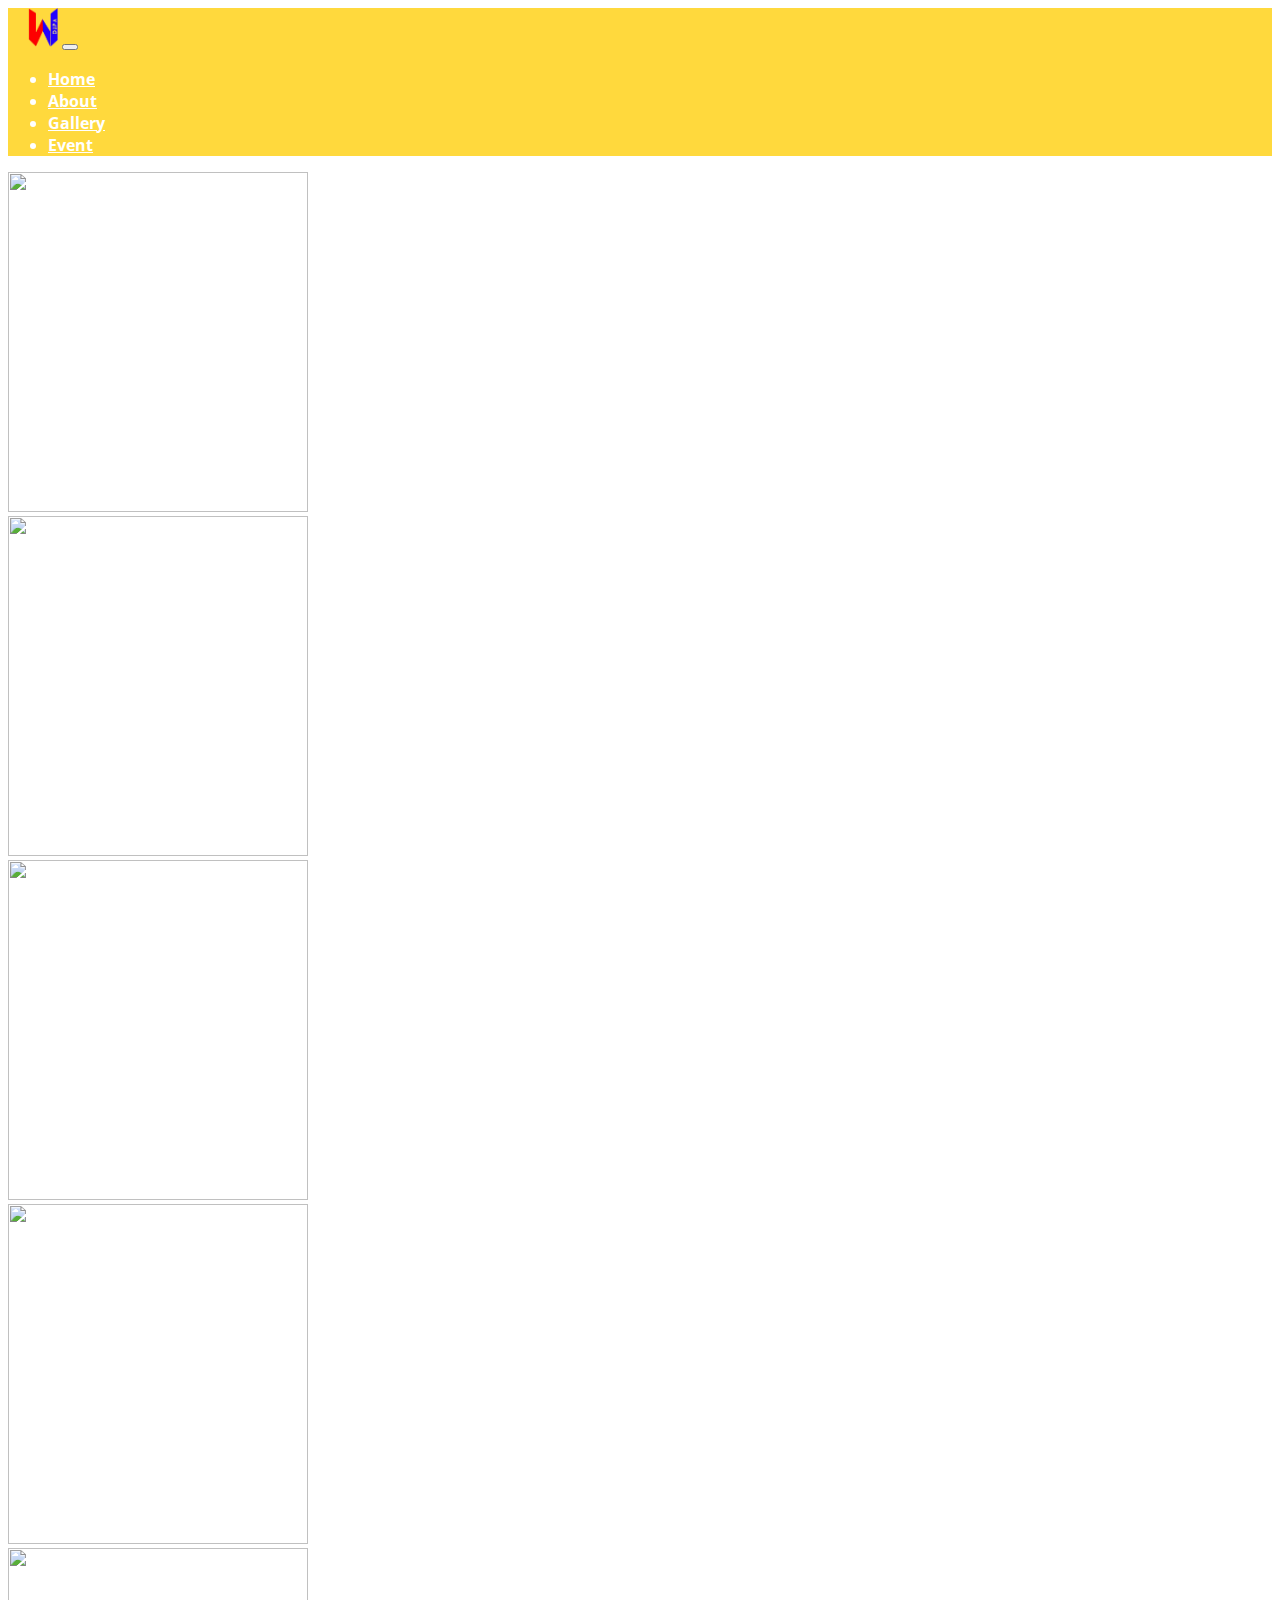
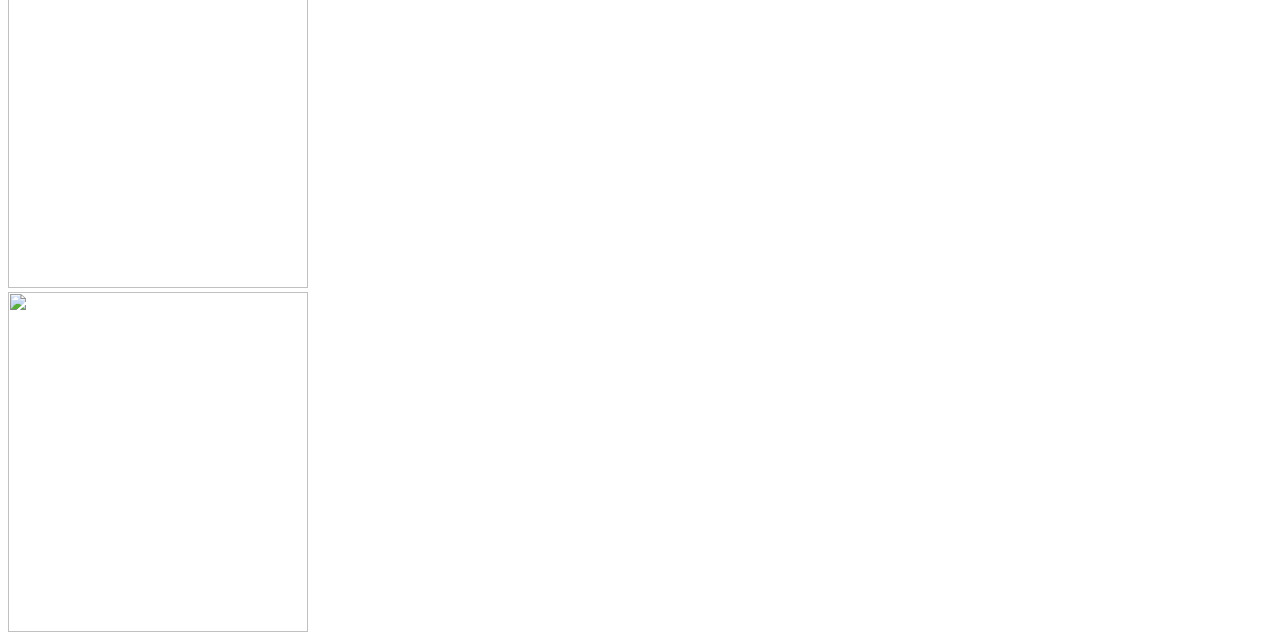
==== gallery.html @ f313d03f "link fixed" ====
<!doctype html>
<html lang="en">
    <head>
        <meta charset="utf-8">
        <meta name="viewport" content="width=device-width, initial-scale=1, shrink-to-fit=no">
        <link
            rel="stylesheet"
            href="https://cdn.jsdelivr.net/npm/bootstrap@4.6.2/dist/css/bootstrap.min.css"
            integrity="sha384-xOolHFLEh07PJGoPkLv1IbcEPTNtaed2xpHsD9ESMhqIYd0nLMwNLD69Npy4HI+N"
            crossorigin="anonymous"
        >
        <!-- open sans -->
        <link href="https://fonts.googleapis.com/css2?family=Open+Sans&display=swap" rel="stylesheet">
        <!-- font awesome -->
        <link rel="stylesheet" href="https://cdnjs.cloudflare.com/ajax/libs/font-awesome/6.4.0/css/all.min.css">
        <link rel="stylesheet" href="lib/lightbox2-2.11.4/dist/css/lightbox.css">
        <link rel="stylesheet" href="style/css/index.css">
        <title>Homepage</title>
    </head>
    <body>
        <!-- navbar section -->
        <nav class="navbar navbar-expand-lg navbar-dark">
            <img src="assets/img/logo.png" alt="" class="img-fluid">
            <button
                class="navbar-toggler"
                type="button"
                data-toggle="collapse"
                data-target="#navbarNav"
                aria-controls="navbarNav"
                aria-expanded="false"
                aria-label="Toggle navigation"
            >
                <span class="navbar-toggler-icon"></span>
            </button>
            <div class="collapse navbar-collapse" id="navbarNav">
                <ul class="navbar-nav ml-md-auto mr-md-5">
                    <li class="nav-item mx-auto">
                        <a class="nav-link" href="index.html#home">Home</a>
                    </li>
                    <li class="nav-item mx-auto">
                        <a class="nav-link" href="index.html#about">About</a>
                    </li>
                    <li class="nav-item mx-auto">
                        <a class="nav-link" href="index.html#gallery">Gallery</a>
                    </li>
                    <li class="nav-item mx-auto">
                        <a class="nav-link" href="#">Event</a>
                    </li>
                </ul>
            </div>
        </nav>
        <!-- end navbar -->
        <!-- content -->
        <div class="container px-5">
            <div class="row mt-5 gallery">
                
                <div class="col-12 text-center mt-3">
                    <div class="row p-0 m-0">
                        <div class="col-4 p-0 m-0">
                            <div class="image-gallery">
                                <a href="assets/img/ama1.jpg" data-lightbox="ama1"><img src="assets/img/ama1.jpg" alt=""></a>
                            </div>
                        </div>
                        <div class="col-4 p-0 m-0">
                            <div class="image-gallery">
                                <a href="assets/img/ama2.jpg" data-lightbox="ama2"><img src="assets/img/ama2.jpg" alt=""></a>
                            </div>
                        </div>
                        <div class="col-4 p-0 m-0">
                            <div class="image-gallery">
                                <a href="assets/img/ama3.jpg" data-lightbox="ama3"><img src="assets/img/ama3.jpg" alt=""></a>
                            </div>
                        </div>
                        <div class="col-4 p-0 m-0 mt-3">
                            <div class="image-gallery">
                                <a href="assets/img/ama1.jpg" data-lightbox="ama1"><img src="assets/img/ama1.jpg" alt=""></a>
                            </div>
                        </div>
                        <div class="col-4 p-0 m-0 mt-3">
                            <div class="image-gallery">
                                <a href="assets/img/ama2.jpg" data-lightbox="ama2"><img src="assets/img/ama2.jpg" alt=""></a>
                            </div>
                        </div>
                        <div class="col-4 p-0 m-0 mt-3">
                            <div class="image-gallery">
                                <a href="assets/img/ama3.jpg" data-lightbox="ama3"><img src="assets/img/ama3.jpg" alt=""></a>
                            </div>
                        </div>
                        
                    </div>
                </div>
            </div>
        </div>
        <!-- end content -->
        <script src="https://cdn.jsdelivr.net/npm/jquery@3.5.1/dist/jquery.slim.min.js" integrity="sha384-DfXdz2htPH0lsSSs5nCTpuj/zy4C+OGpamoFVy38MVBnE+IbbVYUew+OrCXaRkfj" crossorigin="anonymous"></script>
        <script src="https://cdn.jsdelivr.net/npm/bootstrap@4.6.2/dist/js/bootstrap.bundle.min.js" integrity="sha384-Fy6S3B9q64WdZWQUiU+q4/2Lc9npb8tCaSX9FK7E8HnRr0Jz8D6OP9dO5Vg3Q9ct" crossorigin="anonymous"></script>
        <script src="lib/lightbox2-2.11.4/dist/js/lightbox-plus-jquery.js"></script>
        <script src="style/js/index.js"></script>
    </body>
</html>
---- style/css/index.css ----
/* logo */

.navbar
{
    background-color: #FFD93D;
    font-family: 'Open Sans', sans-serif;
    color: white;
    font-weight: bold;
}

#navbarNav > ul > li > a
{
    color: white;
}
#navbarNav > ul > li > a:hover
{
    color: darkblue;
}

.navbar img
{
    width: 30px;
    margin-left: 20px;
}

/* jumbotron */
.bg-cover
{
    background-image: url("../../assets/img/amanesu2.png");
    background-repeat: none;
    background-size: cover;
    height: 80vh;
    font-family: 'Open Sans', sans-serif;
}

.tombol
{
    border-radius: 30px;
}

.tombol:first-child
{
    background-color: #FFD93D;
    color: black;
    font-weight: bold;
}

.tombol:nth-child(2)
{
    border: 1px solid #FFD93D;
    color: white;
}

.texts-headlne h1
{
    font-weight: bold;
}

/* kartu kartu */

.kartu
{
    background-color: #FFD93D;
    border-radius: 12px;
}

.col-4.border.border-danger.text-center i 
{
    color: white;
}

/* content */
.headline h1
{
    color: #FFD93D;
    font-weight: bold;
}

.headline p
{
    text-align: justify;
}

.wibu
{
    font-weight: bold;
    color: darkblue;
}

/* gallery */

.gallery h1
{
    color: #FFD93D;
}

.gallery img
{
    width: 300px;
    height: 340px;
    object-fit: cover;
    transition: 1s;
}

.gallery img:hover
{
    filter: grayscale(0.6);
    transform: scale(1.1);
}

.gallery p
{
    text-align: justify;
}

.col-12.mt-3 button
{
    background-color: #FFD93D;
    font-weight: bold;
    font-family: 'Open Sans', sans-serif;
    border-radius: 20px;
    transition: 1s;
    
}

.col-12.mt-3 button:hover
{
    transform: scale(1.1);
}

.link 
{
    text-decoration: none;
    color: black;
    
}

.link:hover
{
    color: white;
    text-decoration: none;
    
}
.links
{
    color: white;
    text-decoration: none;
    
}
.links:hover
{
    color: white;
    text-decoration: none;
    
}

/* mobile responsive */
@media only screen and (min-width: 0px) and (max-width: 500px)  {
    .texts-headlne p
    {
        font-size: 10px;
    }

    .gallery img
    {
        width: 80px;
        height: 100px;
        padding: 0;
    }
}
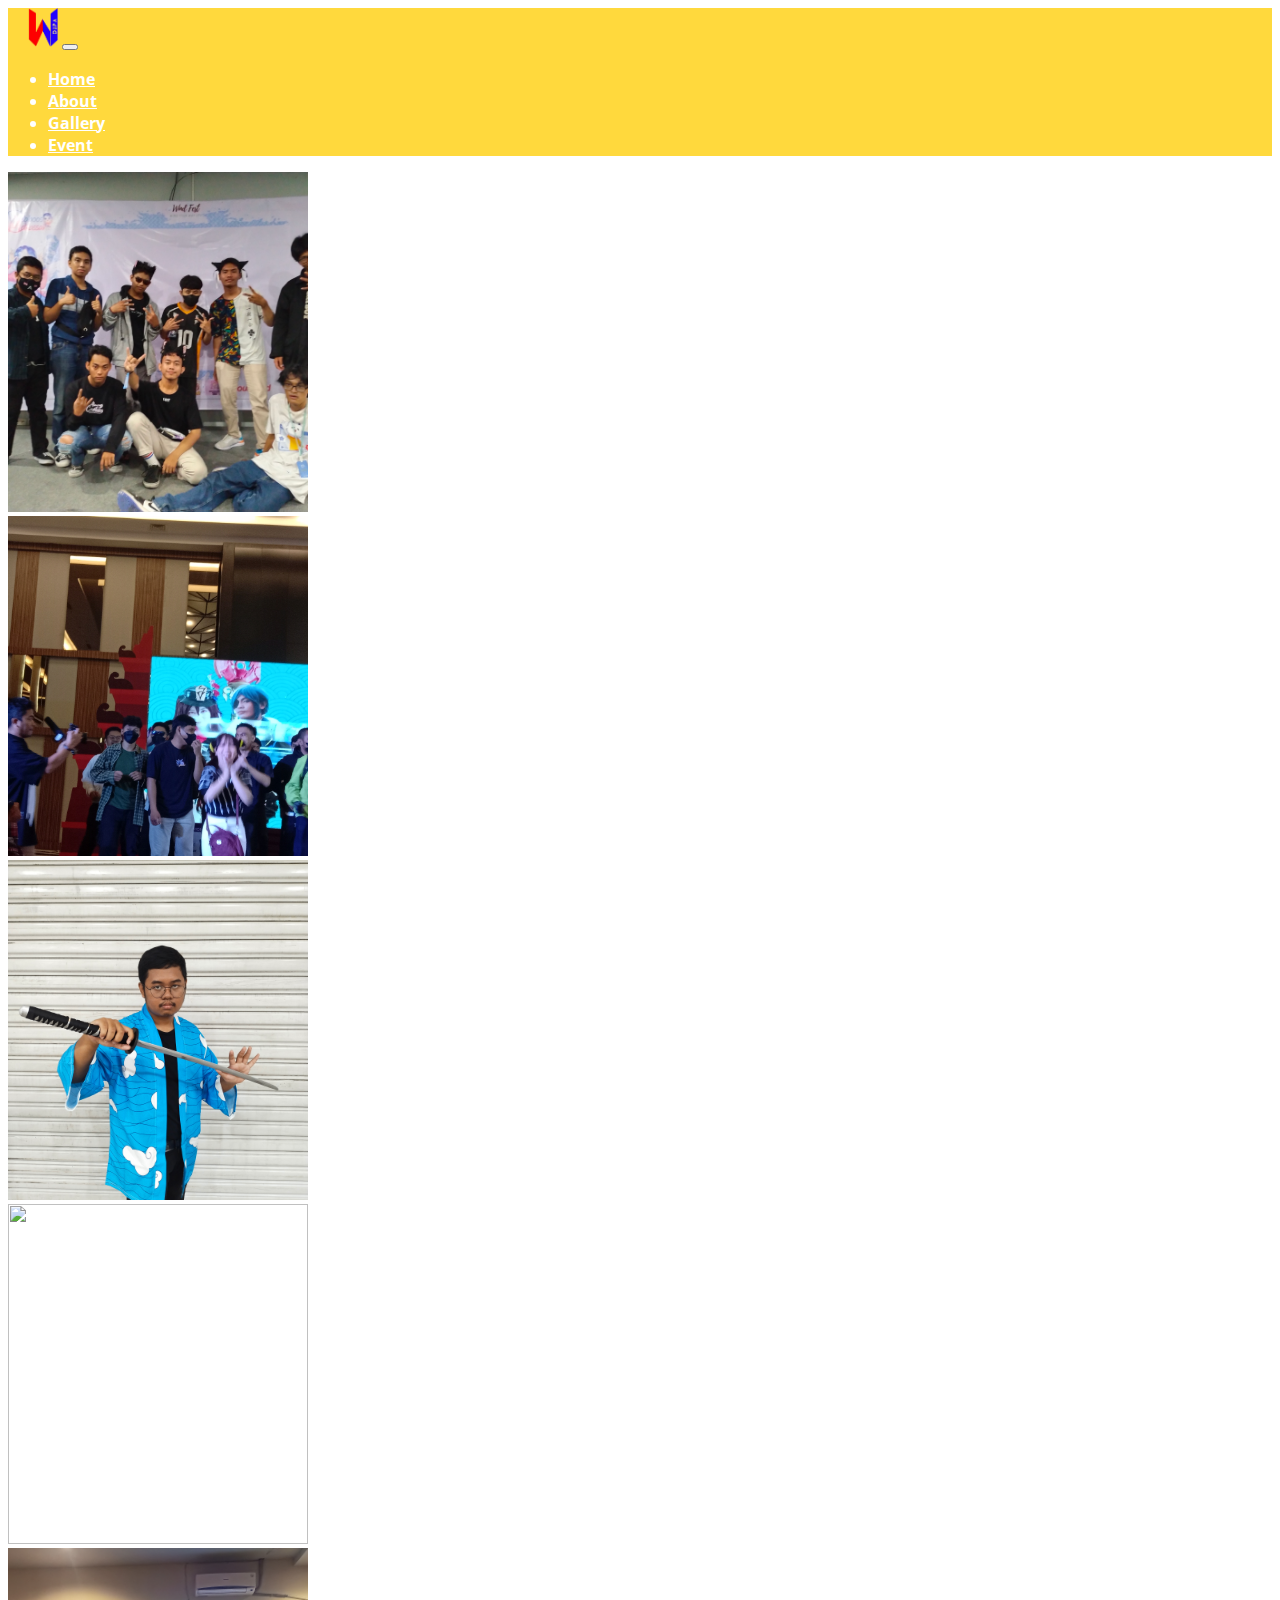
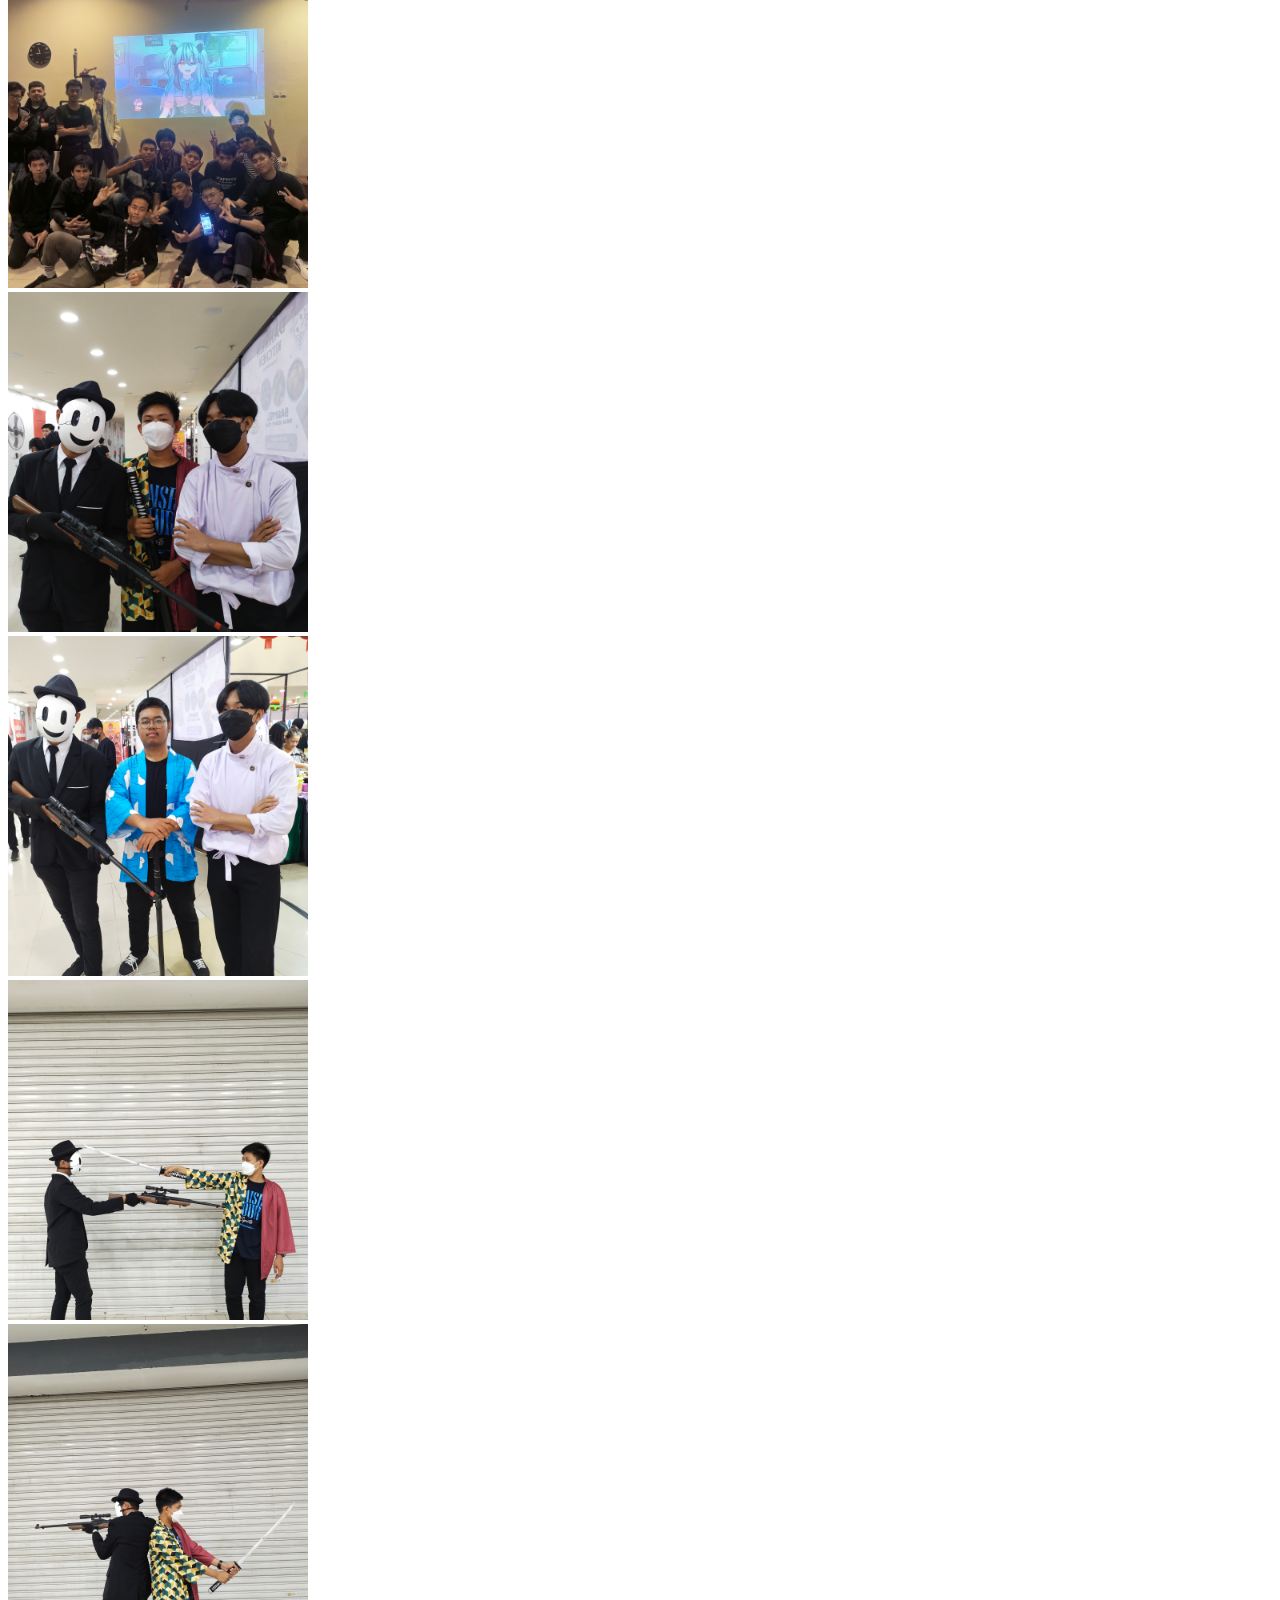
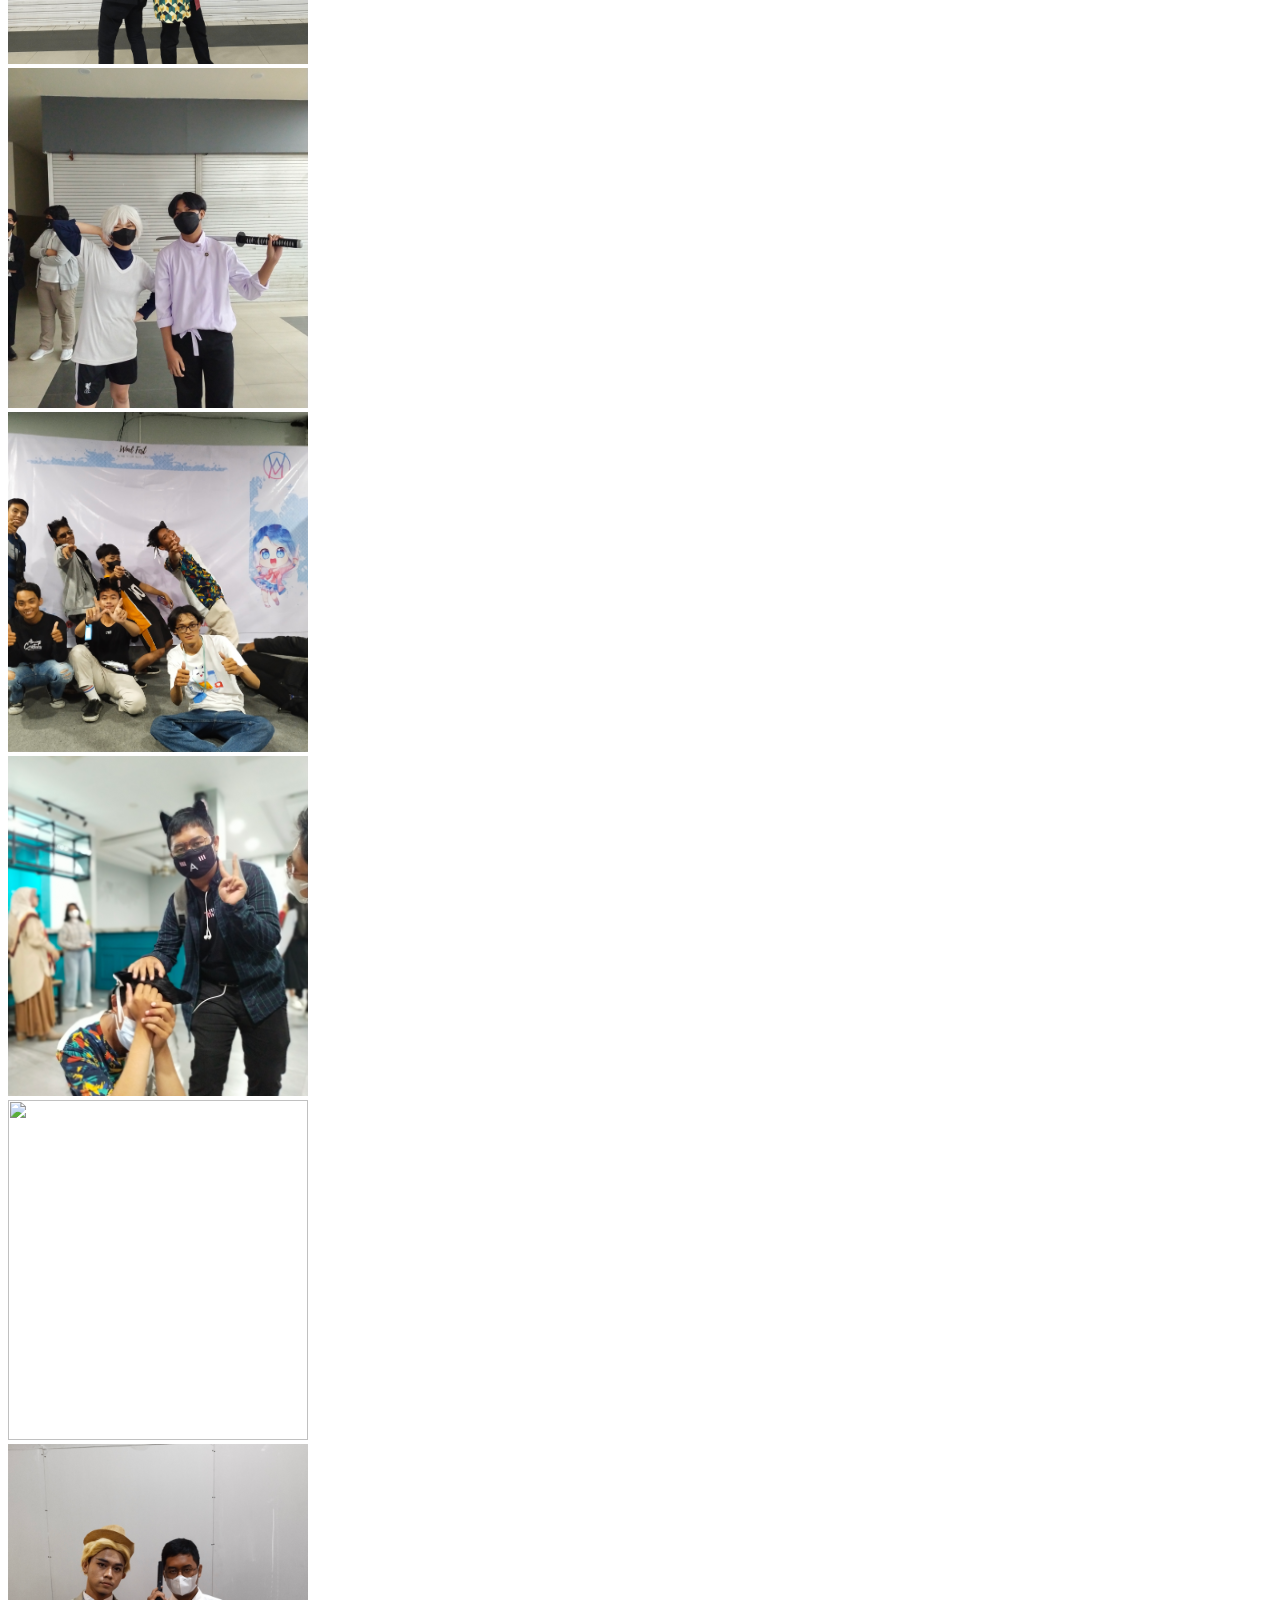
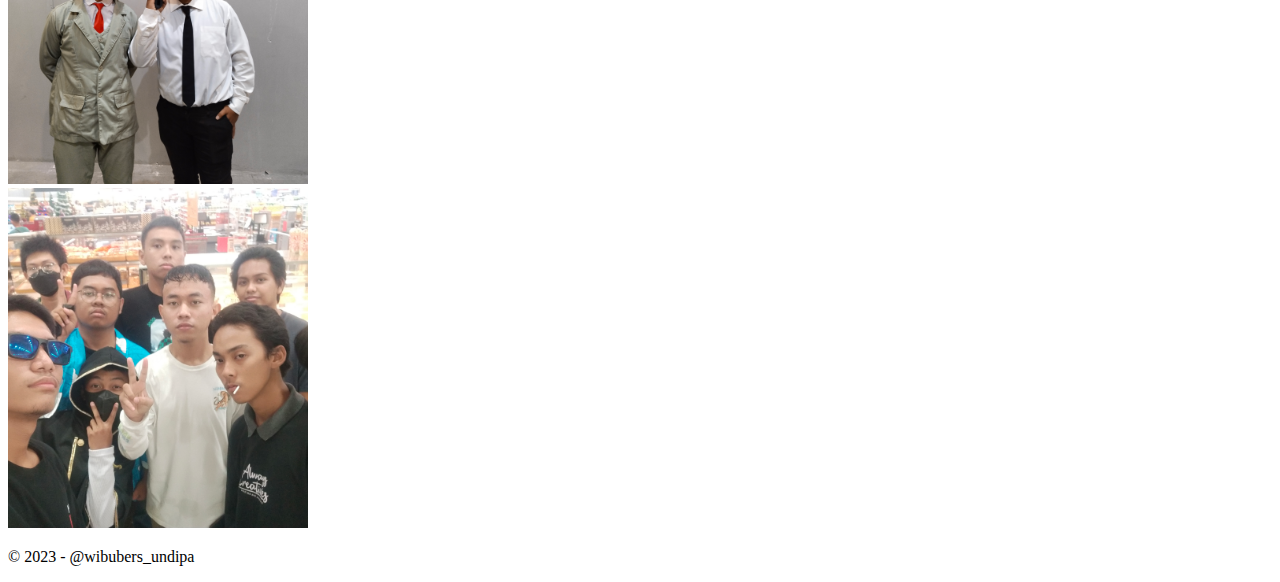
==== commit ce71cd12: "oke" ====
--- a/gallery.html
+++ b/gallery.html
@@ -15,7 +15,7 @@
         <link rel="stylesheet" href="https://cdnjs.cloudflare.com/ajax/libs/font-awesome/6.4.0/css/all.min.css">
         <link rel="stylesheet" href="lib/lightbox2-2.11.4/dist/css/lightbox.css">
         <link rel="stylesheet" href="style/css/index.css">
-        <title>Homepage</title>
+        <title>Gallery Page</title>
     </head>
     <body>
         <!-- navbar section -->
@@ -44,7 +44,7 @@
                         <a class="nav-link" href="index.html#gallery">Gallery</a>
                     </li>
                     <li class="nav-item mx-auto">
-                        <a class="nav-link" href="#">Event</a>
+                        <a class="nav-link" href="index.html#events">Event</a>
                     </li>
                 </ul>
             </div>
@@ -58,32 +58,77 @@
                     <div class="row p-0 m-0">
                         <div class="col-4 p-0 m-0">
                             <div class="image-gallery">
-                                <a href="assets/img/ama1.jpg" data-lightbox="ama1"><img src="assets/img/ama1.jpg" alt=""></a>
+                                <a href="assets/img/gallery/13.jpg" data-lightbox="ama1"><img src="assets/img/gallery/13.jpg" alt=""></a>
                             </div>
                         </div>
                         <div class="col-4 p-0 m-0">
                             <div class="image-gallery">
-                                <a href="assets/img/ama2.jpg" data-lightbox="ama2"><img src="assets/img/ama2.jpg" alt=""></a>
+                                <a href="assets/img/gallery/2.jpg" data-lightbox="ama2"><img src="assets/img/gallery/2.jpg" alt=""></a>
                             </div>
                         </div>
                         <div class="col-4 p-0 m-0">
                             <div class="image-gallery">
-                                <a href="assets/img/ama3.jpg" data-lightbox="ama3"><img src="assets/img/ama3.jpg" alt=""></a>
+                                <a href="assets/img/gallery/3.jpg" data-lightbox="ama3"><img src="assets/img/gallery/3.jpg" alt=""></a>
                             </div>
                         </div>
                         <div class="col-4 p-0 m-0 mt-3">
                             <div class="image-gallery">
-                                <a href="assets/img/ama1.jpg" data-lightbox="ama1"><img src="assets/img/ama1.jpg" alt=""></a>
+                                <a href="assets/img/gallery/4.jpg" data-lightbox="ama1"><img src="assets/img/gallery/4.jpg" alt=""></a>
                             </div>
                         </div>
                         <div class="col-4 p-0 m-0 mt-3">
                             <div class="image-gallery">
-                                <a href="assets/img/ama2.jpg" data-lightbox="ama2"><img src="assets/img/ama2.jpg" alt=""></a>
+                                <a href="assets/img/gallery/5.jpg" data-lightbox="ama2"><img src="assets/img/gallery/5.jpg" alt=""></a>
                             </div>
                         </div>
                         <div class="col-4 p-0 m-0 mt-3">
                             <div class="image-gallery">
-                                <a href="assets/img/ama3.jpg" data-lightbox="ama3"><img src="assets/img/ama3.jpg" alt=""></a>
+                                <a href="assets/img/gallery/7.jpg" data-lightbox="ama3"><img src="assets/img/gallery/7.jpg" alt=""></a>
+                            </div>
+                        </div>
+                        <div class="col-4 p-0 m-0 mt-3">
+                            <div class="image-gallery">
+                                <a href="assets/img/gallery/8.jpg" data-lightbox="ama3"><img src="assets/img/gallery/8.jpg" alt=""></a>
+                            </div>
+                        </div>
+                        <div class="col-4 p-0 m-0 mt-3">
+                            <div class="image-gallery">
+                                <a href="assets/img/gallery/9.jpg" data-lightbox="ama3"><img src="assets/img/gallery/9.jpg" alt=""></a>
+                            </div>
+                        </div>
+                        <div class="col-4 p-0 m-0 mt-3">
+                            <div class="image-gallery">
+                                <a href="assets/img/gallery/10.jpg" data-lightbox="ama3"><img src="assets/img/gallery/10.jpg" alt=""></a>
+                            </div>
+                        </div>
+                        <div class="col-4 p-0 m-0 mt-3">
+                            <div class="image-gallery">
+                                <a href="assets/img/gallery/11.jpg" data-lightbox="ama3"><img src="assets/img/gallery/11.jpg" alt=""></a>
+                            </div>
+                        </div>
+                        <div class="col-4 p-0 m-0 mt-3">
+                            <div class="image-gallery">
+                                <a href="assets/img/gallery/14.jpg" data-lightbox="ama3"><img src="assets/img/gallery/14.jpg" alt=""></a>
+                            </div>
+                        </div>
+                        <div class="col-4 p-0 m-0 mt-3">
+                            <div class="image-gallery">
+                                <a href="assets/img/gallery/15.jpg" data-lightbox="ama3"><img src="assets/img/gallery/15.jpg" alt=""></a>
+                            </div>
+                        </div>
+                        <div class="col-4 p-0 m-0 mt-3">
+                            <div class="image-gallery">
+                                <a href="assets/img/gallery/26.jpg" data-lightbox="ama3"><img src="assets/img/gallery/26.jpg" alt=""></a>
+                            </div>
+                        </div>
+                        <div class="col-4 p-0 m-0 mt-3">
+                            <div class="image-gallery">
+                                <a href="assets/img/gallery/27.jpg" data-lightbox="ama3"><img src="assets/img/gallery/27.jpg" alt=""></a>
+                            </div>
+                        </div>
+                        <div class="col-4 p-0 m-0 mt-3">
+                            <div class="image-gallery">
+                                <a href="assets/img/gallery/22.jpg" data-lightbox="ama3"><img src="assets/img/gallery/22.jpg" alt=""></a>
                             </div>
                         </div>
                         
@@ -92,6 +137,17 @@
             </div>
         </div>
         <!-- end content -->
+
+        <!-- footer -->
+        <div class="footer d-flex align-items-center">
+            <div class="container">
+                <div class="row">
+                    <div class="col-12">
+                        <p class="text-center font-weight-bold">&copy 2023 - @wibubers_undipa</p>
+                    </div>
+                </div>
+            </div>
+        </div>
         <script src="https://cdn.jsdelivr.net/npm/jquery@3.5.1/dist/jquery.slim.min.js" integrity="sha384-DfXdz2htPH0lsSSs5nCTpuj/zy4C+OGpamoFVy38MVBnE+IbbVYUew+OrCXaRkfj" crossorigin="anonymous"></script>
         <script src="https://cdn.jsdelivr.net/npm/bootstrap@4.6.2/dist/js/bootstrap.bundle.min.js" integrity="sha384-Fy6S3B9q64WdZWQUiU+q4/2Lc9npb8tCaSX9FK7E8HnRr0Jz8D6OP9dO5Vg3Q9ct" crossorigin="anonymous"></script>
         <script src="lib/lightbox2-2.11.4/dist/js/lightbox-plus-jquery.js"></script>
